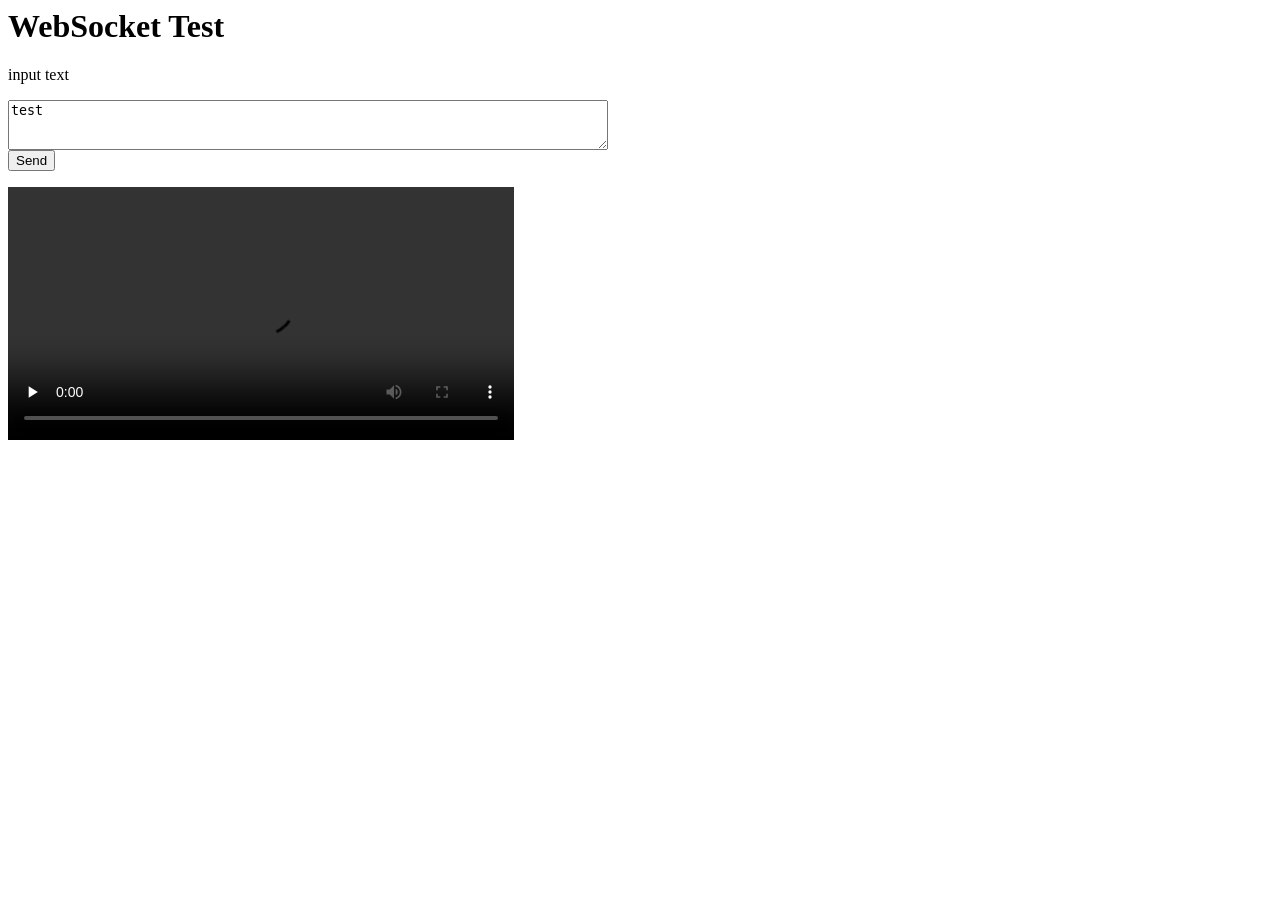
==== echo.html @ ce46960f "完善数字人播报" ====
<!-- index.html -->
<html>
<head>
  <script type="text/javascript" src="mpegts-1.7.3.min.js"></script>
  <script type="text/javascript" src="http://cdn.sockjs.org/sockjs-0.3.4.js"></script>
  <script src="http://code.jquery.com/jquery-2.1.1.min.js"></script>


  
</head>
<body>
  <div class="container">
    <h1>WebSocket Test</h1>
    <form class="form-inline" id="echo-form">
      <div class="form-group">
        <p>input text</p>

		<textarea cols="2" rows="3" style="width:600px;height:50px;" class="form-control" id="message">test</textarea>
      </div>
      <button type="submit" class="btn btn-default">Send</button>
    </form>
    <div id="log">
		
	</div>
	<video id="video_player" width="40%" autoplay controls></video>
  </div>
</body>
<script type="text/javascript" charset="utf-8">

	$(document).ready(function() {
	  var ws = new WebSocket('ws://serverip:8000/humanecho');
	  //document.getElementsByTagName("video")[0].setAttribute("src", aa["video"]);
	  ws.onopen = function() {
		console.log('Connected');
	  };
	  ws.onmessage = function(e) {
		console.log('Received: ' + e.data);
		data = e
		var vid = JSON.parse(data.data); 
		console.log(typeof(vid),vid)
		//document.getElementsByTagName("video")[0].setAttribute("src", vid["video"]);
		
	  };
	  ws.onclose = function(e) {
		console.log('Closed');
	  };

	  flvPlayer = mpegts.createPlayer({type: 'flv', url: "http://serverip:8080/live/livestream.flv", isLive: true, enableStashBuffer: false});
	  flvPlayer.attachMediaElement(document.getElementById('video_player'));
	  flvPlayer.load();
	  flvPlayer.play();

	  $('#echo-form').on('submit', function(e) {
		e.preventDefault();
		var message = $('#message').val();
		console.log('Sending: ' + message);
		ws.send(message);
		$('#message').val('');
	  });
	});
</script>
 </html>
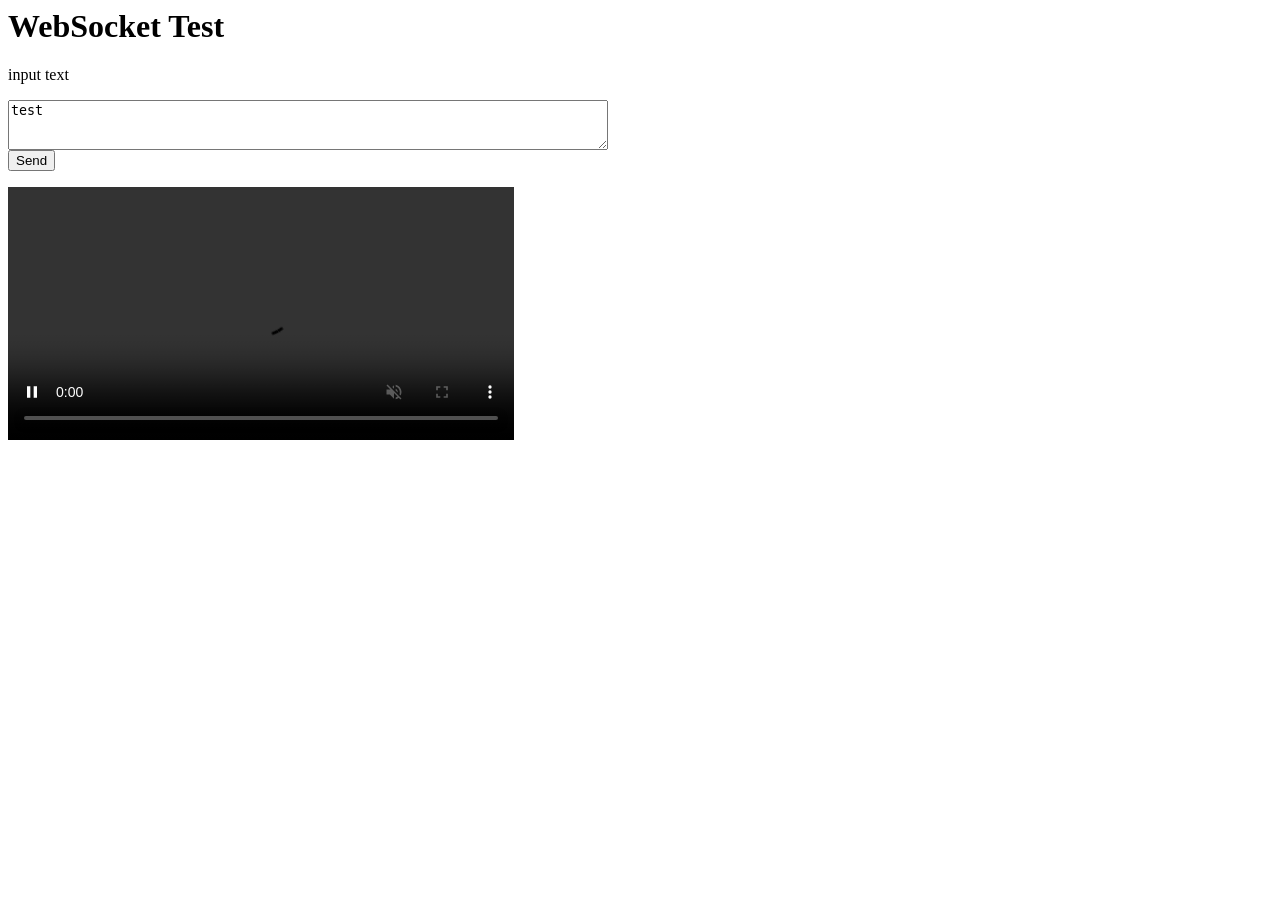
==== commit b6f06aba: "optimize code, add some log" ====
--- a/echo.html
+++ b/echo.html
@@ -22,7 +22,7 @@
     <div id="log">
 		
 	</div>
-	<video id="video_player" width="40%" autoplay controls></video>
+	<video id="video_player" width="40%" controls autoplay muted></video>
   </div>
 </body>
 <script type="text/javascript" charset="utf-8">
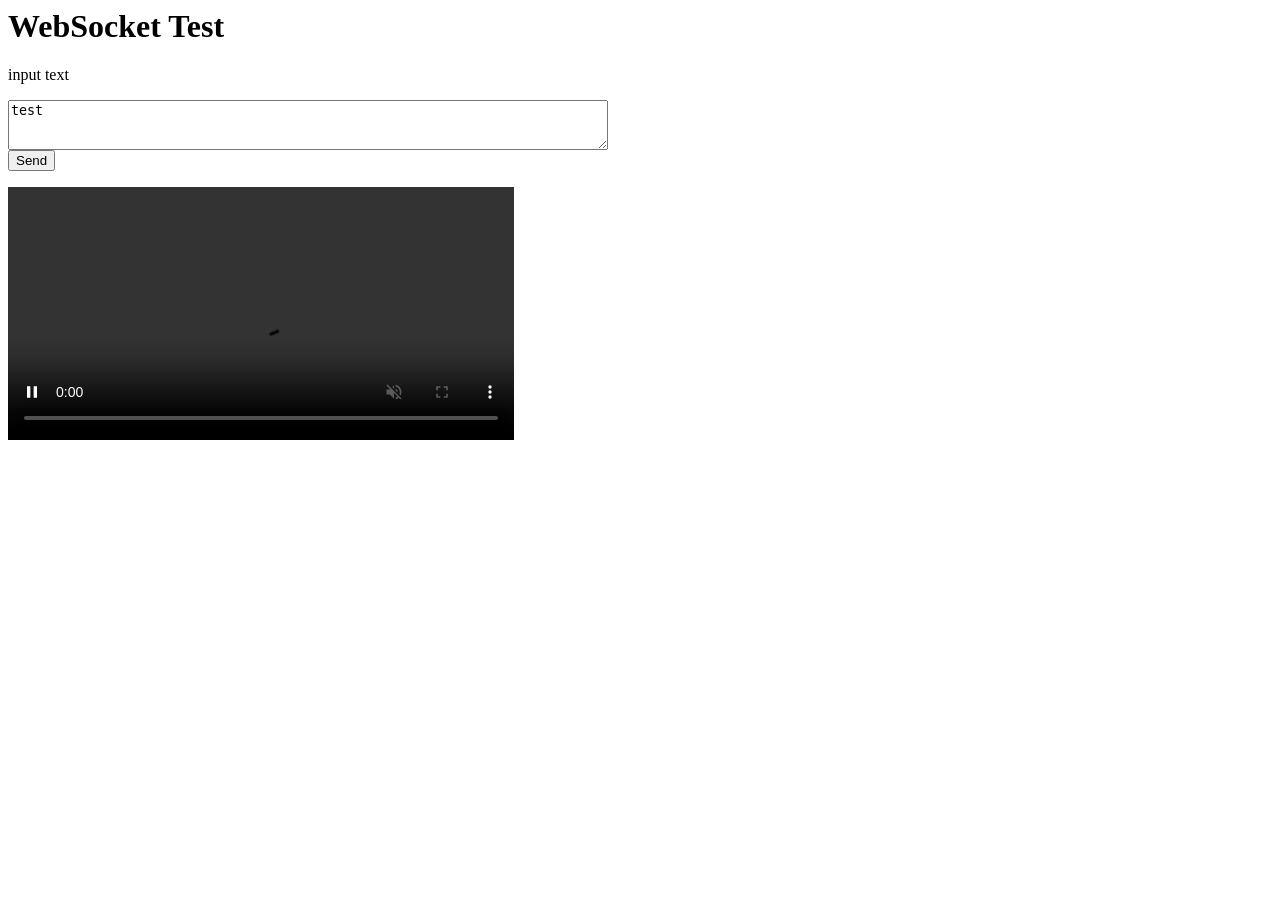
==== commit 68e0554d: "fix default config" ====
--- a/echo.html
+++ b/echo.html
@@ -28,7 +28,8 @@
 <script type="text/javascript" charset="utf-8">
 
 	$(document).ready(function() {
-	  var ws = new WebSocket('ws://serverip:8000/humanecho');
+	  var host = window.location.hostname
+	  var ws = new WebSocket("ws://"+host+":8000/humanecho");
 	  //document.getElementsByTagName("video")[0].setAttribute("src", aa["video"]);
 	  ws.onopen = function() {
 		console.log('Connected');
@@ -45,7 +46,7 @@
 		console.log('Closed');
 	  };
 
-	  flvPlayer = mpegts.createPlayer({type: 'flv', url: "http://serverip:8080/live/livestream.flv", isLive: true, enableStashBuffer: false});
+	  flvPlayer = mpegts.createPlayer({type: 'flv', url: "http://"+host+":8080/live/livestream.flv", isLive: true, enableStashBuffer: false});
 	  flvPlayer.attachMediaElement(document.getElementById('video_player'));
 	  flvPlayer.load();
 	  flvPlayer.play();
